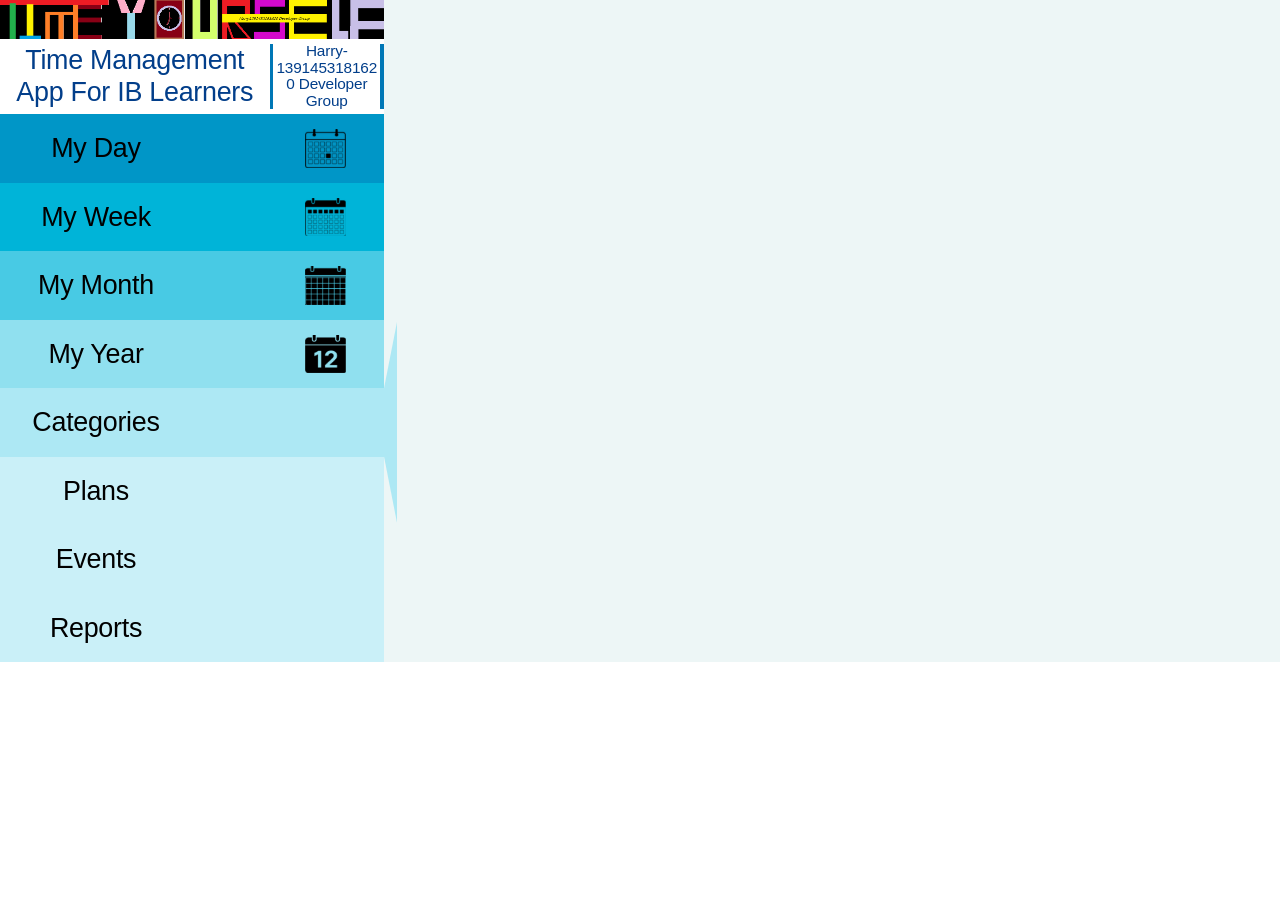
==== src/main/resources/static/index.html @ e0b437d9 "Finish building the sidebar and start build the functions. The JS is still testing in this version. " ====
<!DOCTYPE html>
<html lang="en">
<head>
    <meta charset="UTF-8">
    <title>TimeYourself</title>
    <link rel="stylesheet" href="css/indexStyle.css">
</head>
<body>
    <div id="logo">
        <img src="images/Timeyourselflogo.png">
    </div>
    <div id="intro">
        <p id="name">Time Management App For IB Learners</p>
        <div class="blue-strip">
        </div>
        <p id="developer">Harry-1391453181620 Developer Group</p>
        <div class="blue-strip"></div>
    </div>
    <div class="section" id="day" style="background-color: #0096c7">
        <p class="title">My Day</p>
        <img src="images/day.png">
    </div>
    <div class="section" id="week" style="background-color: #00b4d8">
        <p class="title">My Week</p>
        <img src="images/week.png">
    </div>
    <div class="section" id="month" style="background-color: #48cae4">
        <p class="title">My Month</p>
        <img src="images/month.png">
    </div>
    <div class="section" id="year" style="background-color: #90e0ef">
        <p class="title">My Year</p>
        <img src="images/year.png">
    </div>
    <div class="section" id="categories" style="background-color: #ade8f4">
        <p class="title">Categories</p>
    </div>
    <div class="section" id="plans" style="background-color: #caf0f8">
        <p class="title">Plans</p>
    </div>
    <div class="section" id="events" style="background-color: #caf0f8">
        <p class="title">Events</p>
    </div>
    <div class="section" id="reports" style="background-color: #caf0f8">
        <p class="title">Reports</p>
    </div>
    <div id="main-display-area"></div>
    <div class="trapezoid" id="of-categories"></div>
    <script src="js/indexJS.js"></script>
</body>
</html>
---- src/main/resources/static/css/indexStyle.css ----
body {
    margin: 0;
    padding: 0;
    width: 100vw;
    height: 75vh;
    background-color: #FFFFFF;
    display: grid;
    grid-template-columns: 30% 70%;
    grid-template-rows: 5.72% 11.198% 10.15% 10.15% 10.15% 10.15% 10.15% 10.15% 10.15% 10.15%;
    grid-auto-flow: column;
}

#logo img{
    grid-row: 1;
    grid-column: 1;
    width: 100%;
    height: 100%;
}

#intro {
    grid-row: 2;
    grid-column: 1;
    display: flex;
    flex-direction: row;
    align-items: center;
    overflow: hidden;
    width: 100%;
    height: 100%;
}

#intro #name {
    color: #023e8a;
    width: 70.5289673%;
    height: 86.046511627%;
    margin: 0 0 0 0;
    font-size: 2.1vw;
    font-family: "Canva Sans SC", "PingFang SC", -apple-system, "Noto Sans CJK SC", "Microsoft YaHei", sans-serif;
    font-weight: 400;
    line-height: 1.2;
    letter-spacing: -0.01em;
    -webkit-font-smoothing: antialiased;
    display: flex;
    justify-content: center;
    align-items: center;
    text-align: center;
    word-break: break-word;
}

#intro .blue-strip {
    background-color: #0077b6;
    width: 1.007556675%;
    height: 86.046511627%;
    padding: 0 0 0 0;
}

#intro #developer {
    color: #023e8a;
    width: 27.937027707%;
    height: 86.046511627%;
    margin: 0 0 0 0;
    font-size: 1.2vw;
    font-family: "Canva Sans SC", "PingFang SC", -apple-system, "Noto Sans CJK SC", "Microsoft YaHei", sans-serif;
    font-weight: 300;
    line-height: 1.1;
    letter-spacing: -0.01em;
    -webkit-font-smoothing: antialiased;
    display: flex;
    justify-content: center;
    align-items: center;
    text-align: center;
    word-break: break-word;
}

.section {
    width: 100%;
    height: 100%;
    display: flex;
    flex-direction: row;
    justify-content: space-between;
    align-items: center;
    color: black;
    font-size: 2.1vw;
    font-family: "Canva Sans SC", "PingFang SC", -apple-system, "Noto Sans CJK SC", "Microsoft YaHei", sans-serif;
    font-weight: 400;
    line-height: 1.2;
    letter-spacing: -0.01em;
    -webkit-font-smoothing: antialiased;
    cursor: pointer;
    user-select: none;
}

.section:hover {
    opacity: 0.8;
}

.section .title {
    height: 57.333333%;
    width: 50%;
    padding: 0 0 0 0;
    margin: 0;
    display: flex;
    justify-content: center;
    align-items: center;
    text-align: center;
    word-break: break-word;
}

.section img {
    width: 10.552763819%;
    height: 56%;
    margin-right: 10%
}

#main-display-area {
    grid-column: 2;
    grid-row: 1 / span 10;
    background-color: #edf6f6;
    margin: 0;
    position: relative;
}

.trapezoid#of-categories{
    position: absolute;
    z-index: 999;
    grid-column: 2;
    left: 30%;
    top: 39.3%;
    width: 1.05vw;
    height: 15.19%;
    background-color: transparent;
    transform: translateZ(0);
    will-change: transform;
    &::after {
        content: '';
        position: absolute;
        left: 0;
        width: 100%;
        background-color: #ade8f4;
        top: -25%;
        bottom: -25%;
        clip-path: polygon(
                0%   33.33333%,
                100% 0%,
                100% 100%,
                0%   66.66667%
        );
    }
}
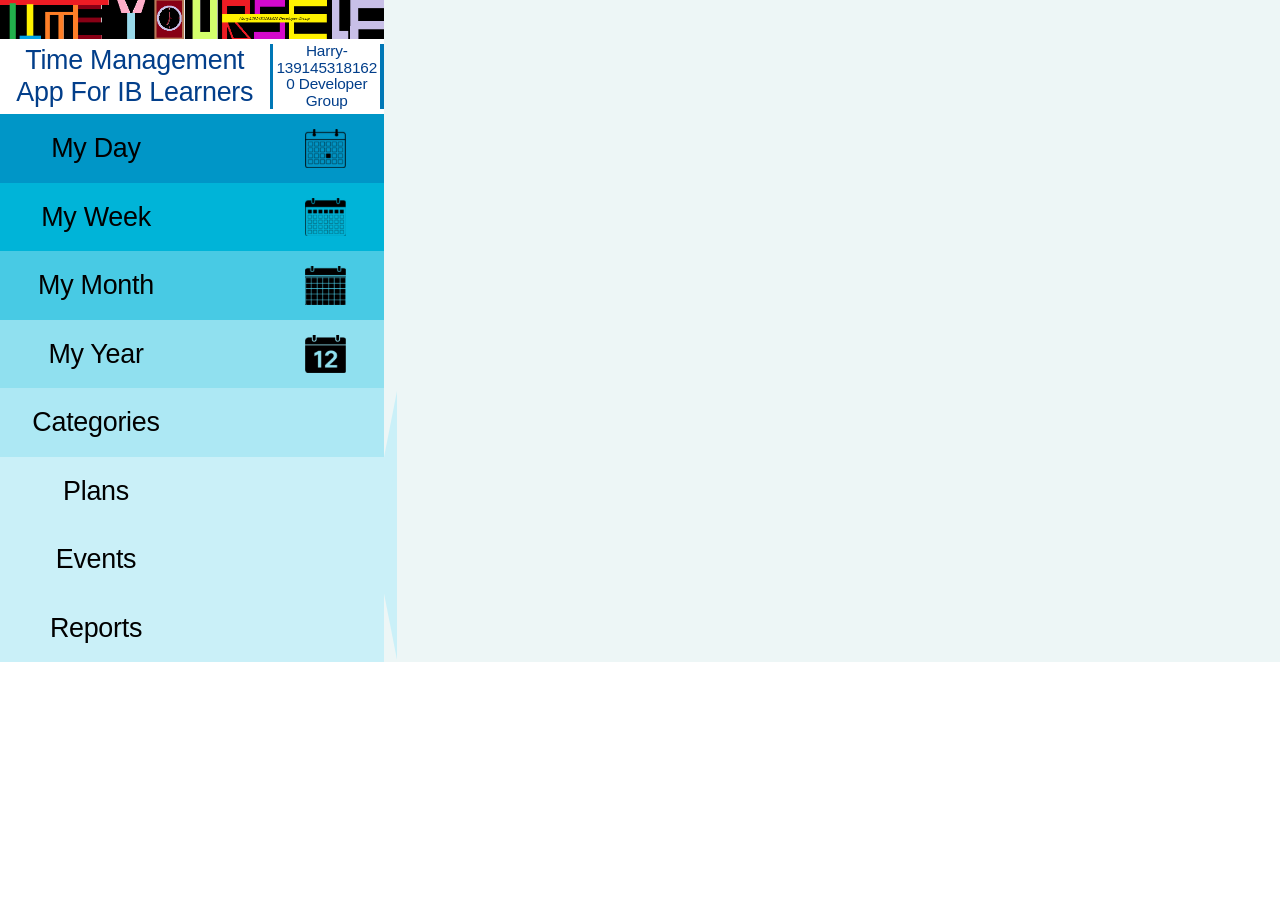
==== commit 047dbf28: "Finish adding the responsive trapezoid for the three customizable sections." ====
--- a/src/main/resources/static/index.html
+++ b/src/main/resources/static/index.html
@@ -46,6 +46,8 @@
     </div>
     <div id="main-display-area"></div>
     <div class="trapezoid" id="of-categories"></div>
+    <div class="trapezoid" id="of-plans"></div>
+    <div class="trapezoid" id="of-events"></div>
     <script src="js/indexJS.js"></script>
 </body>
 </html>
--- a/src/main/resources/static/css/indexStyle.css
+++ b/src/main/resources/static/css/indexStyle.css
@@ -120,6 +120,7 @@
 }
 
 .trapezoid#of-categories{
+    display: none;
     position: absolute;
     z-index: 999;
     grid-column: 2;
@@ -145,4 +146,62 @@
                 0%   66.66667%
         );
     }
+}
+
+.trapezoid#of-plans{
+    display: block;
+    position: absolute;
+    z-index: 999;
+    grid-column: 2;
+    left: 30%;
+    top: 46.95%;
+    width: 1.05vw;
+    height: 15.19%;
+    background-color: transparent;
+    transform: translateZ(0);
+    will-change: transform;
+    &::after {
+        content: '';
+        position: absolute;
+        left: 0;
+        width: 100%;
+        background-color: #caf0f8;
+        top: -25%;
+        bottom: -25%;
+        clip-path: polygon(
+                0%   33.33333%,
+                100% 0%,
+                100% 100%,
+                0%   66.66667%
+        );
+    }
+}
+
+.trapezoid#of-events{
+    display: block;
+    position: absolute;
+    z-index: 999;
+    grid-column: 2;
+    left: 30%;
+    top: 54.6%;
+    width: 1.05vw;
+    height: 15.19%;
+    background-color: transparent;
+    transform: translateZ(0);
+    will-change: transform;
+    &::after {
+        content: '';
+        position: absolute;
+        left: 0;
+        width: 100%;
+        background-color: #caf0f8;
+        top: -25%;
+        bottom: -25%;
+        clip-path: polygon(
+                0%   33.33333%,
+                100% 0%,
+                100% 100%,
+                0%   66.66667%
+        );
+    }
 }
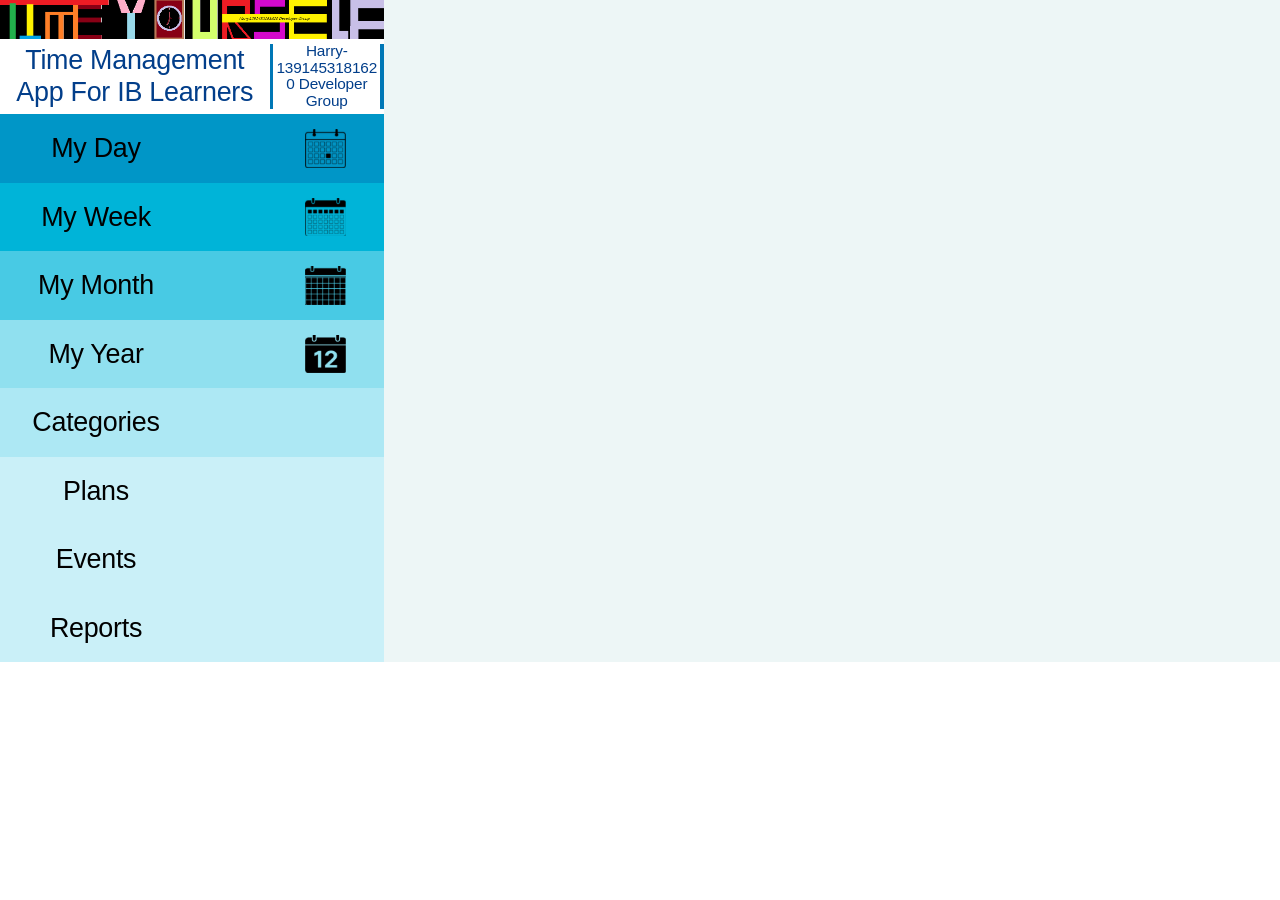
==== commit f482a99b: "Finish building the choose bar, except for the open and close of the choose bar." ====
--- a/src/main/resources/static/index.html
+++ b/src/main/resources/static/index.html
@@ -48,6 +48,160 @@
     <div class="trapezoid" id="of-categories"></div>
     <div class="trapezoid" id="of-plans"></div>
     <div class="trapezoid" id="of-events"></div>
+    <div class="choose-bar" id="for-categories">
+        <div class="blue-strip-for-choose-bars"></div>
+        <div class="entry-column">
+            <div class="entry">
+                <div class="name">
+                    <p>Test</p>
+                </div>
+                <div class="buttons">
+                    <div class="rename-button-for-choose-bars">R</div>
+                    <div class="delete-button-for-choose-bars">D</div>
+                </div>
+            </div>
+            <div class="entry">
+                <div class="name">
+                    <p>Test</p>
+                </div>
+                <div class="buttons">
+                    <div class="rename-button-for-choose-bars">R</div>
+                    <div class="delete-button-for-choose-bars">D</div>
+                </div>
+            </div>
+            <div class="entry">
+                <div class="name">
+                    <p>Test</p>
+                </div>
+                <div class="buttons">
+                    <div class="rename-button-for-choose-bars">R</div>
+                    <div class="delete-button-for-choose-bars">D</div>
+                </div>
+            </div>
+            <div class="entry">
+                <div class="name">
+                    <p>Test</p>
+                </div>
+                <div class="buttons">
+                    <div class="rename-button-for-choose-bars">R</div>
+                    <div class="delete-button-for-choose-bars">D</div>
+                </div>
+            </div>
+            <div class="entry">
+                <div class="name">
+                    <p>Test</p>
+                </div>
+                <div class="buttons">
+                    <div class="rename-button-for-choose-bars">R</div>
+                    <div class="delete-button-for-choose-bars">D</div>
+                </div>
+            </div>
+            <div class="entry">
+                <div class="name">
+                    <p>Test</p>
+                </div>
+                <div class="buttons">
+                    <div class="rename-button-for-choose-bars">R</div>
+                    <div class="delete-button-for-choose-bars">D</div>
+                </div>
+            </div>
+            <div class="entry">
+                <div class="name">
+                    <p>Test</p>
+                </div>
+                <div class="buttons">
+                    <div class="rename-button-for-choose-bars">R</div>
+                    <div class="delete-button-for-choose-bars">D</div>
+                </div>
+            </div>
+            <div class="entry">
+                <div class="name">
+                    <p>Test</p>
+                </div>
+                <div class="buttons">
+                    <div class="rename-button-for-choose-bars">R</div>
+                    <div class="delete-button-for-choose-bars">D</div>
+                </div>
+            </div>
+        </div>
+        <div class="blue-strip-for-choose-bars"></div>
+        <div class="entry-column">
+            <div class="entry">
+                <div class="name">
+                    <p>Test</p>
+                </div>
+                <div class="buttons">
+                    <div class="rename-button-for-choose-bars">R</div>
+                    <div class="delete-button-for-choose-bars">D</div>
+                </div>
+            </div>
+            <div class="entry">
+                <div class="name">
+                    <p>Test</p>
+                </div>
+                <div class="buttons">
+                    <div class="rename-button-for-choose-bars">R</div>
+                    <div class="delete-button-for-choose-bars">D</div>
+                </div>
+            </div>
+            <div class="entry">
+                <div class="name">
+                    <p>Test</p>
+                </div>
+                <div class="buttons">
+                    <div class="rename-button-for-choose-bars">R</div>
+                    <div class="delete-button-for-choose-bars">D</div>
+                </div>
+            </div>
+            <div class="entry">
+                <div class="name">
+                    <p>Test</p>
+                </div>
+                <div class="buttons">
+                    <div class="rename-button-for-choose-bars">R</div>
+                    <div class="delete-button-for-choose-bars">D</div>
+                </div>
+            </div>
+            <div class="entry">
+                <div class="name">
+                    <p>Test</p>
+                </div>
+                <div class="buttons">
+                    <div class="rename-button-for-choose-bars">R</div>
+                    <div class="delete-button-for-choose-bars">D</div>
+                </div>
+            </div>
+            <div class="entry">
+                <div class="name">
+                    <p>Test</p>
+                </div>
+                <div class="buttons">
+                    <div class="rename-button-for-choose-bars">R</div>
+                    <div class="delete-button-for-choose-bars">D</div>
+                </div>
+            </div>
+            <div class="entry">
+                <div class="name">
+                    <p>Test</p>
+                </div>
+                <div class="buttons">
+                    <div class="rename-button-for-choose-bars">R</div>
+                    <div class="delete-button-for-choose-bars">D</div>
+                </div>
+            </div>
+            <div class="entry">
+                <div class="name">
+                    <p>Test</p>
+                </div>
+                <div class="buttons">
+                    <div class="rename-button-for-choose-bars">R</div>
+                    <div class="delete-button-for-choose-bars">D</div>
+                </div>
+            </div>
+        </div>
+    </div>
+    <div class="choose-bar" id="for-plans"></div>
+    <div class="choose-bar" id="for-events"></div>
     <script src="js/indexJS.js"></script>
 </body>
 </html>
--- a/src/main/resources/static/css/indexStyle.css
+++ b/src/main/resources/static/css/indexStyle.css
@@ -149,7 +149,7 @@
 }
 
 .trapezoid#of-plans{
-    display: block;
+    display: none;
     position: absolute;
     z-index: 999;
     grid-column: 2;
@@ -178,7 +178,7 @@
 }
 
 .trapezoid#of-events{
-    display: block;
+    display: none;
     position: absolute;
     z-index: 999;
     grid-column: 2;
@@ -204,4 +204,168 @@
                 0%   66.66667%
         );
     }
+}
+
+.choose-bar#for-categories{
+    display: none;
+    flex-direction: row;
+    justify-content: start;
+    overflow: scroll;
+    grid-column: 2;
+    position: absolute;
+    background-color: #ade8f4;
+    z-index: 999;
+    width: 30%;
+    height: 22.8%;
+    left: calc(30% + 1.06vw);
+    top: 35.5%;
+    scrollbar-width: thin;
+    scrollbar-color: #0077b6 #00b4d8;
+}
+.choose-bar#for-categories::-webkit-scrollbar {
+    width: 8px;
+    height: 8px;
+}
+
+.choose-bar#for-categories::-webkit-scrollbar-track {
+    background: #ade8f4;
+    border-radius: 4px;
+}
+
+.choose-bar#for-categories::-webkit-scrollbar-thumb {
+    background: #0077b6;
+    border-radius: 4px;
+    border: 2px solid transparent;
+    background-clip: padding-box;
+}
+
+.choose-bar#for-plans{
+    display: none;
+    grid-column: 2;
+    position: absolute;
+    background-color: #caf0f8;
+    z-index: 999;
+    width: 30%;
+    height: 22.8%;
+    left: calc(30% + 1.06vw);
+    top: 43.15%;
+}
+
+.choose-bar#for-events{
+    display: none;
+    grid-column: 2;
+    position: absolute;
+    background-color: #caf0f8;
+    z-index: 999;
+    width: 30%;
+    height: 22.8%;
+    left: calc(30% + 1.06vw);
+    top: 50.7%;
+}
+
+.entry-column {
+    display: flex;
+    flex-direction: column;
+    margin-right: 0.8333333333%;!important;
+    margin-left: 0.8333333333%;!important;
+    padding: 0;
+    align-items: start;
+    height: 100%;
+    width: 45%;
+    justify-content: space-between;
+    box-sizing: border-box;
+}
+
+.entry {
+    flex-shrink: 0;
+    box-sizing: border-box;
+    margin-top: 5%;
+    margin-bottom: 5%;
+    margin-right: 0;
+    margin-left: 0;
+    height: 15%;
+    width: 100%;
+    color: black;
+    display: flex;
+    flex-direction: row;
+    justify-content: start;
+    align-items: center;
+}
+
+.entry .name {
+    box-sizing: border-box;
+    display: flex;
+    flex-direction: row;
+    justify-content: center;
+    align-items: center;
+    border: 1px solid #0077b6;
+    width: 85.5%;
+    height: 100%;
+    font-size: 1.3vw;
+    font-family: "Canva Sans SC", "PingFang SC", -apple-system, "Noto Sans CJK SC", "Microsoft YaHei", sans-serif;
+    font-weight: 400;
+    line-height: 1.2;
+    letter-spacing: -0.01em;
+    -webkit-font-smoothing: antialiased;
+}
+
+.entry .buttons {
+    display: flex;
+    flex-direction: column;
+    justify-content: space-between;
+    align-items: center;
+    width: 11.3636364%;
+    height: 100%;
+    margin-left: 2.8409091%;
+    margin-right: 0;
+    margin-top: 0;
+    margin-bottom: 0;
+    font-size: 0.5vw;
+    font-family: "Canva Sans SC", "PingFang SC", -apple-system, "Noto Sans CJK SC", "Microsoft YaHei", sans-serif;
+    font-weight: 200;
+    line-height: 0.5;
+    letter-spacing: -0.01em;
+    -webkit-font-smoothing: antialiased;
+}
+
+.rename-button-for-choose-bars {
+    display: flex;
+    flex-direction: row;
+    justify-content: center;
+    border: 1px solid #0077b6;
+    align-items: center;
+    width: 100%;
+    height: 40%;
+}
+
+
+.delete-button-for-choose-bars {
+    display: flex;
+    flex-direction: row;
+    justify-content: center;
+    align-items: center;
+    border: 1px solid #0077b6;
+    width: 100%;
+    height: 40%;
+    margin: 0;
+}
+
+.entry p{
+    margin: 0;
+    padding: 0;
+}
+
+.blue-strip-for-choose-bars {
+    position: sticky;
+    flex-shrink: 0;
+    left: 0;
+    top: 0;
+    width: 0.5%;
+    height: 100%;
+    background-color: #0077b6;
+    margin-left: 0.833333333%;
+    padding: 0;
+    margin-right: 0;
+    margin-top: 0;
+    margin-bottom: 0;
 }
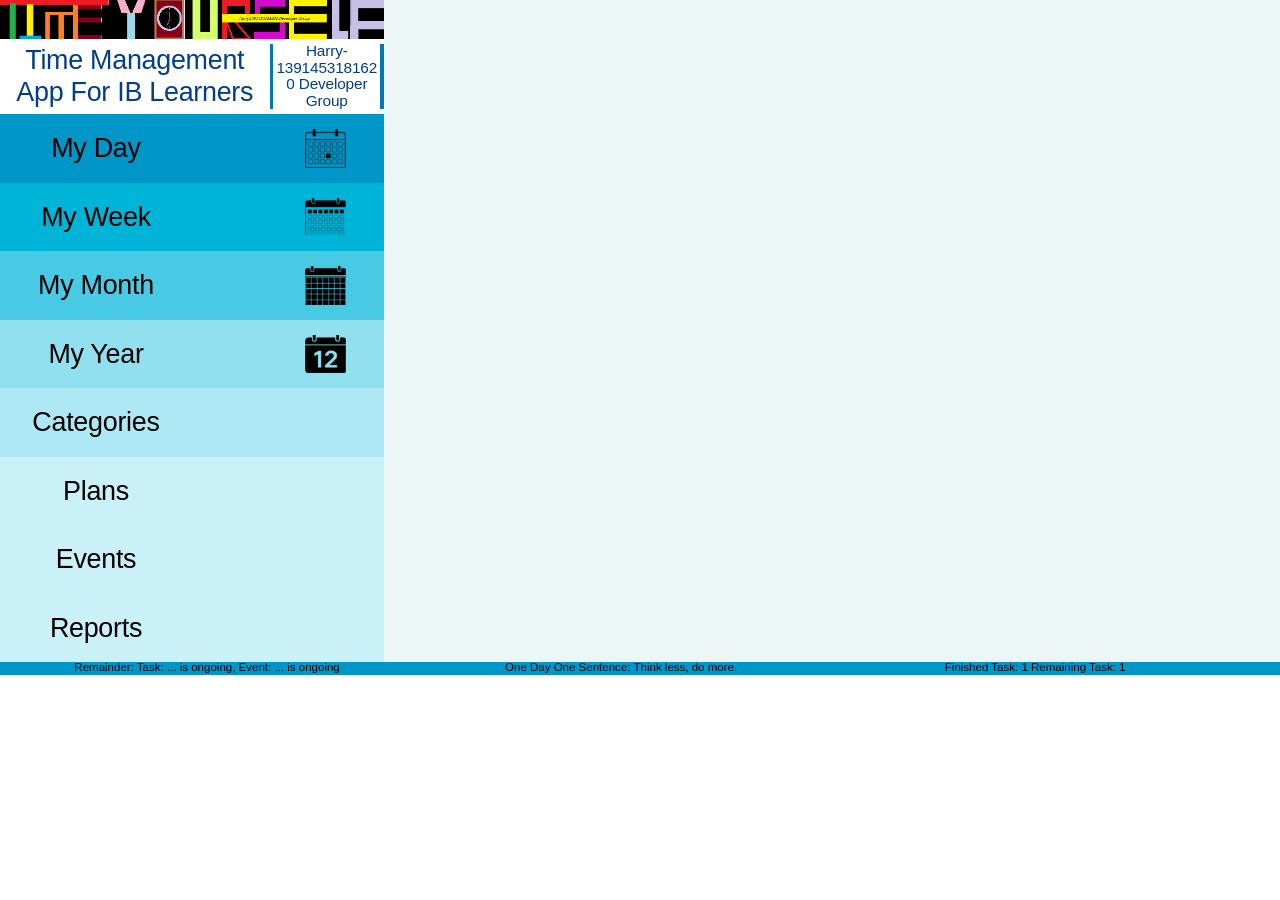
==== commit 99a418fd: "Finish building the footer information bar with no JS, appearance only." ====
--- a/src/main/resources/static/index.html
+++ b/src/main/resources/static/index.html
@@ -47,7 +47,6 @@
     <div id="main-display-area"></div>
     <div class="trapezoid" id="of-categories"></div>
     <div class="trapezoid" id="of-plans"></div>
-    <div class="trapezoid" id="of-events"></div>
     <div class="choose-bar" id="for-categories">
         <div class="blue-strip-for-choose-bars"></div>
         <div class="entry-column">
@@ -105,15 +104,28 @@
                     <div class="delete-button-for-choose-bars">D</div>
                 </div>
             </div>
-            <div class="entry">
-                <div class="name">
-                    <p>Test</p>
-                </div>
-                <div class="buttons">
-                    <div class="rename-button-for-choose-bars">R</div>
-                    <div class="delete-button-for-choose-bars">D</div>
-                </div>
-            </div>
+        </div>
+        <div class="blue-strip-for-choose-bars"></div>
+        <div class="entry-column">
+
+        </div>
+        <div class="blue-strip-for-choose-bars"></div>
+        <div class="main-buttons-column">
+        <div class="add-button-on-choose-bars">
+            <p>
+                Add
+            </p>
+        </div>
+        <div class="delete-all-button-on-choose-bars">
+            <p>
+                Del A
+            </p>
+        </div>
+        </div>
+    </div>
+    <div class="choose-bar" id="for-plans">
+        <div class="blue-strip-for-choose-bars"></div>
+        <div class="entry-column">
             <div class="entry">
                 <div class="name">
                     <p>Test</p>
@@ -126,82 +138,33 @@
         </div>
         <div class="blue-strip-for-choose-bars"></div>
         <div class="entry-column">
-            <div class="entry">
-                <div class="name">
-                    <p>Test</p>
-                </div>
-                <div class="buttons">
-                    <div class="rename-button-for-choose-bars">R</div>
-                    <div class="delete-button-for-choose-bars">D</div>
-                </div>
+
+        </div>
+        <div class="blue-strip-for-choose-bars"></div>
+        <div class="main-buttons-column">
+            <div class="add-button-on-choose-bars">
+                <p>
+                    Add
+                </p>
             </div>
-            <div class="entry">
-                <div class="name">
-                    <p>Test</p>
-                </div>
-                <div class="buttons">
-                    <div class="rename-button-for-choose-bars">R</div>
-                    <div class="delete-button-for-choose-bars">D</div>
-                </div>
-            </div>
-            <div class="entry">
-                <div class="name">
-                    <p>Test</p>
-                </div>
-                <div class="buttons">
-                    <div class="rename-button-for-choose-bars">R</div>
-                    <div class="delete-button-for-choose-bars">D</div>
-                </div>
-            </div>
-            <div class="entry">
-                <div class="name">
-                    <p>Test</p>
-                </div>
-                <div class="buttons">
-                    <div class="rename-button-for-choose-bars">R</div>
-                    <div class="delete-button-for-choose-bars">D</div>
-                </div>
-            </div>
-            <div class="entry">
-                <div class="name">
-                    <p>Test</p>
-                </div>
-                <div class="buttons">
-                    <div class="rename-button-for-choose-bars">R</div>
-                    <div class="delete-button-for-choose-bars">D</div>
-                </div>
-            </div>
-            <div class="entry">
-                <div class="name">
-                    <p>Test</p>
-                </div>
-                <div class="buttons">
-                    <div class="rename-button-for-choose-bars">R</div>
-                    <div class="delete-button-for-choose-bars">D</div>
-                </div>
-            </div>
-            <div class="entry">
-                <div class="name">
-                    <p>Test</p>
-                </div>
-                <div class="buttons">
-                    <div class="rename-button-for-choose-bars">R</div>
-                    <div class="delete-button-for-choose-bars">D</div>
-                </div>
-            </div>
-            <div class="entry">
-                <div class="name">
-                    <p>Test</p>
-                </div>
-                <div class="buttons">
-                    <div class="rename-button-for-choose-bars">R</div>
-                    <div class="delete-button-for-choose-bars">D</div>
-                </div>
+            <div class="delete-all-button-on-choose-bars">
+                <p>
+                    Del A
+                </p>
             </div>
         </div>
     </div>
-    <div class="choose-bar" id="for-plans"></div>
-    <div class="choose-bar" id="for-events"></div>
+    <footer class="foot-info-bar">
+        <div class="foot-status-bar">
+            <p>Remainder: Task: ... is ongoing, Event: ... is ongoing</p>
+        </div>
+        <div class="foot-sentence-bar">
+            <p>One Day One Sentence: Think less, do more.</p>
+        </div>
+        <div class="foot-progress-bar">
+            <p>Finished Task: 1 Remaining Task: 1</p>
+        </div>
+    </footer>
     <script src="js/indexJS.js"></script>
 </body>
 </html>
--- a/src/main/resources/static/css/indexStyle.css
+++ b/src/main/resources/static/css/indexStyle.css
@@ -6,7 +6,7 @@
     background-color: #FFFFFF;
     display: grid;
     grid-template-columns: 30% 70%;
-    grid-template-rows: 5.72% 11.198% 10.15% 10.15% 10.15% 10.15% 10.15% 10.15% 10.15% 10.15%;
+    grid-template-rows: 5.72% 11.198% 10.15% 10.15% 10.15% 10.15% 10.15% 10.15% 10.15% 10.15% 1.882%;
     grid-auto-flow: column;
 }
 
@@ -177,35 +177,6 @@
     }
 }
 
-.trapezoid#of-events{
-    display: none;
-    position: absolute;
-    z-index: 999;
-    grid-column: 2;
-    left: 30%;
-    top: 54.6%;
-    width: 1.05vw;
-    height: 15.19%;
-    background-color: transparent;
-    transform: translateZ(0);
-    will-change: transform;
-    &::after {
-        content: '';
-        position: absolute;
-        left: 0;
-        width: 100%;
-        background-color: #caf0f8;
-        top: -25%;
-        bottom: -25%;
-        clip-path: polygon(
-                0%   33.33333%,
-                100% 0%,
-                100% 100%,
-                0%   66.66667%
-        );
-    }
-}
-
 .choose-bar#for-categories{
     display: none;
     flex-direction: row;
@@ -241,6 +212,9 @@
 
 .choose-bar#for-plans{
     display: none;
+    flex-direction: row;
+    justify-content: start;
+    overflow: scroll;
     grid-column: 2;
     position: absolute;
     background-color: #caf0f8;
@@ -249,18 +223,24 @@
     height: 22.8%;
     left: calc(30% + 1.06vw);
     top: 43.15%;
-}
-
-.choose-bar#for-events{
-    display: none;
-    grid-column: 2;
-    position: absolute;
-    background-color: #caf0f8;
-    z-index: 999;
-    width: 30%;
-    height: 22.8%;
-    left: calc(30% + 1.06vw);
-    top: 50.7%;
+    scrollbar-width: thin;
+    scrollbar-color: #0077b6 #00b4d8;
+}
+.choose-bar#for-plans::-webkit-scrollbar {
+    width: 8px;
+    height: 8px;
+}
+
+.choose-bar#for-plans::-webkit-scrollbar-track {
+    background: #ade8f4;
+    border-radius: 4px;
+}
+
+.choose-bar#for-plans::-webkit-scrollbar-thumb {
+    background: #0077b6;
+    border-radius: 4px;
+    border: 2px solid transparent;
+    background-clip: padding-box;
 }
 
 .entry-column {
@@ -320,9 +300,9 @@
     margin-right: 0;
     margin-top: 0;
     margin-bottom: 0;
-    font-size: 0.5vw;
-    font-family: "Canva Sans SC", "PingFang SC", -apple-system, "Noto Sans CJK SC", "Microsoft YaHei", sans-serif;
-    font-weight: 200;
+    font-size: 0.7vw;
+    font-family: "Canva Sans SC", "PingFang SC", -apple-system, "Noto Sans CJK SC", "Microsoft YaHei", sans-serif;
+    font-weight: 800;
     line-height: 0.5;
     letter-spacing: -0.01em;
     -webkit-font-smoothing: antialiased;
@@ -368,4 +348,174 @@
     margin-right: 0;
     margin-top: 0;
     margin-bottom: 0;
+}
+
+.main-buttons-column {
+    display: flex;
+    flex-direction: column;
+    justify-content: center;
+    align-items: center;
+    gap: 6px;
+    position: sticky;
+    left: 0;
+    top: 0;
+    height: 100%;
+    width: 8%;
+    min-width: 28px;
+    flex-shrink: 0;
+    background-color: inherit;
+    padding: 0 4px;
+    box-sizing: border-box;
+    z-index: 10;
+}
+
+.add-button-on-choose-bars,
+.delete-all-button-on-choose-bars {
+    display: flex;
+    justify-content: center;
+    align-items: center;
+    width: 100%;
+    height: 20%;
+    max-height: 50px;
+    cursor: pointer;
+    user-select: none;
+    box-sizing: border-box;
+}
+
+
+.add-button-on-choose-bars {
+    background-color: #0077b6;
+}
+.add-button-on-choose-bars:hover {
+    background-color: #0077b6;
+}
+.add-button-on-choose-bars:active {
+    background-color: #0096c7;
+}
+
+
+.delete-all-button-on-choose-bars {
+    background-color: #d00000;
+}
+.delete-all-button-on-choose-bars:hover {
+    background-color: #dc2f02;
+}
+.delete-all-button-on-choose-bars:active {
+    background-color: #e63946;
+}
+
+
+.main-buttons-column p {
+    margin: 0;
+    padding: 0;
+    color: #000000;
+    font-size: 0.7vw;
+    font-family: "Canva Sans SC", "PingFang SC", -apple-system, "Noto Sans CJK SC", "Microsoft YaHei", sans-serif;
+    font-weight: 800;
+    line-height: 1;
+    text-align: center;
+    white-space: nowrap;
+    pointer-events: none;
+}
+
+.foot-info-bar {
+    display: flex;
+    justify-content: start;
+    align-items: center;
+    grid-row: 11;
+    grid-column: 1 / span 2;
+    width: 100%;
+    background-color: #0096c7;
+    height: 100%;
+    color: #000000;
+}
+
+.foot-status-bar {
+    display: flex;
+    justify-content: center;
+    align-items: center;
+    margin-right: 1.175%;
+    margin-left: 1.175%;
+    margin-top: 0;
+    margin-bottom: 0;
+    height: 100%;
+    width: 30%;
+}
+
+.foot-status-bar:hover {
+    background-color: #48cae4;
+}
+
+.foot-status-bar p {
+    margin: 0;
+    padding: 0;
+    width: 100%;
+    height: 100%;
+    font-size: 0.9vw;
+    font-family: "Canva Sans SC", "PingFang SC", -apple-system, "Noto Sans CJK SC", "Microsoft YaHei", sans-serif;
+    font-weight: 400;
+    line-height: 1;
+    text-align: center;
+    white-space: nowrap;
+    pointer-events: none;
+}
+
+.foot-sentence-bar {
+    display: flex;
+    justify-content: center;
+    align-items: center;
+    margin-right: 1.175%;
+    margin-left: 1.175%;
+    margin-top: 0;
+    margin-bottom: 0;
+    height: 100%;
+    width: 30%;
+}
+
+.foot-sentence-bar:hover {
+    background-color: #48cae4;
+}
+
+.foot-sentence-bar p {
+    margin: 0;
+    padding: 0;
+    width: 100%;
+    height: 100%;
+    font-size: 0.9vw;
+    font-family: "Canva Sans SC", "PingFang SC", -apple-system, "Noto Sans CJK SC", "Microsoft YaHei", sans-serif;
+    font-weight: 400;
+    line-height: 1;
+    text-align: center;
+    white-space: nowrap;
+    pointer-events: none;
+}
+
+.foot-progress-bar {
+    display: flex;
+    justify-content: center;
+    align-items: center;
+    margin-right: 1.175%;
+    margin-left: 1.175%;
+    margin-top: 0;
+    margin-bottom: 0;
+    height: 100%;
+    width: 30%;
+}
+
+.foot-progress-bar:hover {
+    background-color: #48cae4;
+}
+
+.foot-progress-bar p {
+    margin: 0;
+    padding: 0;
+    width: 100%;
+    height: 100%;
+    font-size: 0.9vw;
+    font-family: "Canva Sans SC", "PingFang SC", -apple-system, "Noto Sans CJK SC", "Microsoft YaHei", sans-serif;
+    font-weight: 400;
+    line-height: 1;
+    text-align: center;
+    white-space: nowrap;
+    pointer-events: none;
 }
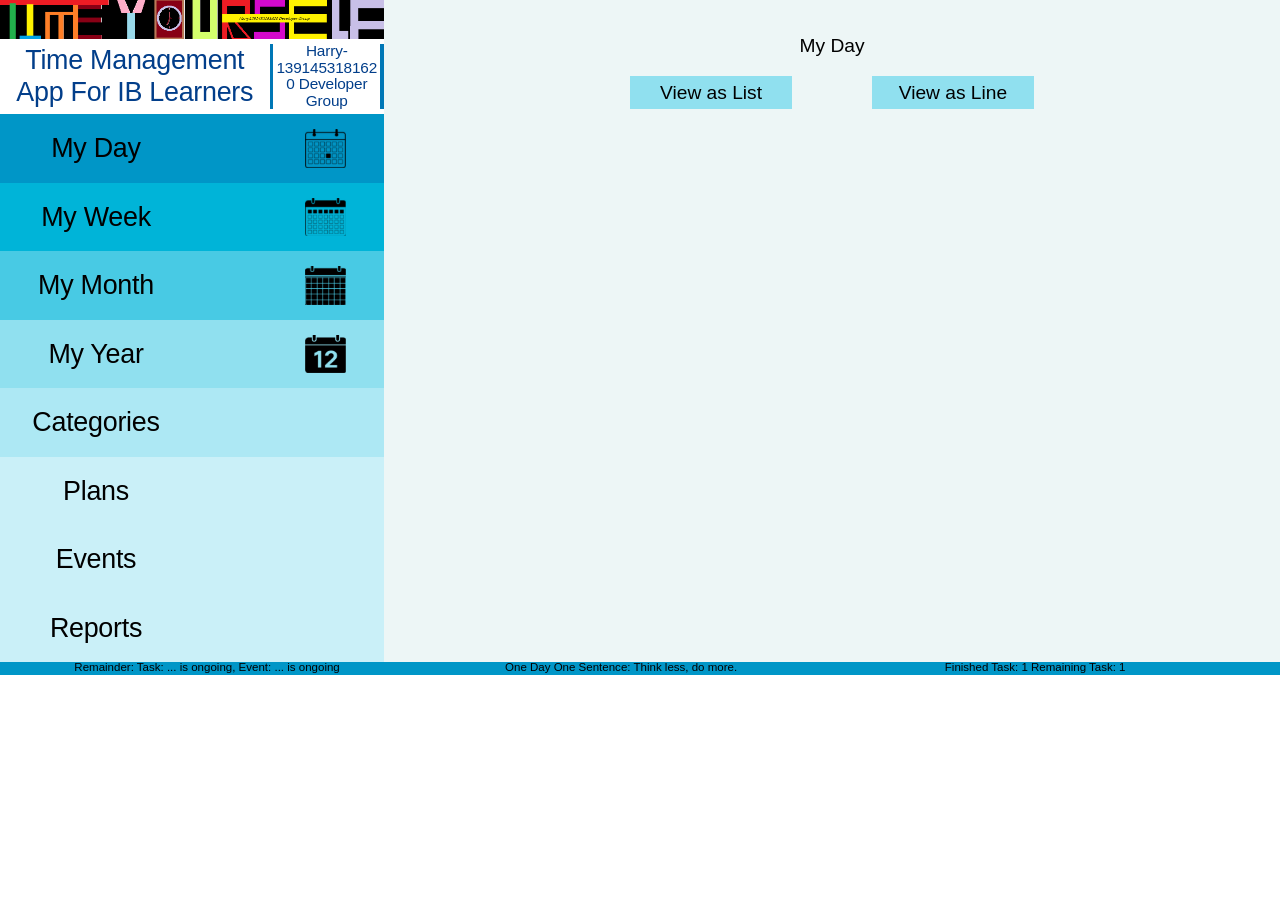
==== commit a44c9f33: "Finish the construction of the scroll bar for the mainframe as well as the different view mode butto" ====
--- a/src/main/resources/static/index.html
+++ b/src/main/resources/static/index.html
@@ -44,7 +44,216 @@
     <div class="section" id="reports" style="background-color: #caf0f8">
         <p class="title">Reports</p>
     </div>
-    <div id="main-display-area"></div>
+    <div id="main-display-area">
+        <div class="main-display-bar-title">
+            <p>My Day</p>
+        </div>
+        <div class="main-display-bar-display-mode-button-area">
+            <div class="view-as-list-button">
+                <p>View as List</p>
+            </div>
+            <div class="view-as-line-button">
+                <p>View as Line</p>
+            </div>
+        </div>
+        <!--
+        <div class="main-display-bar-task-entry">
+            <div class="checkbox"></div>
+            <div class="name-area">
+                <p>
+                    Not Done Task
+                </p>
+            </div>
+            <div class="date-area">
+                <div class="start-date">
+                    <p>
+                        St: YYYY/MM/DD HH:MM
+                    </p>
+                </div>
+                <div class="end-date">
+                    <p>
+                        Ed: YYYY/MM/DD HH:MM
+                    </p>
+                </div>
+            </div>
+            <div class="sort-area">
+                <div class="category-part">
+                    <p>
+                        Category: c-name
+                    </p>
+                </div>
+                <div class="plan-part">
+                    <p>
+                        Plan: p-name
+                    </p>
+                </div>
+            </div>
+            <div class="description-area">
+                <p>
+                    Description: Hello, this is a test description.
+                </p>
+            </div>
+            <div class="button-area">
+                <div class="rename-button">
+                    <p>Rename</p>
+                </div>
+                <div class="reclarify-button">
+                    <p>Reclarify</p>
+                </div>
+                <div class="redate-button">
+                    <p>Redate</p>
+                </div>
+                <div class="delete-button">
+                    <p>Delete</p>
+                </div>
+            </div>
+        </div>
+        <div class="main-display-bar-task-entry">
+            <div class="checkbox"></div>
+            <div class="name-area">
+                <p>
+                    Done Task
+                </p>
+            </div>
+            <div class="date-area">
+                <div class="start-date">
+                    <p>
+                        St: YYYY/MM/DD HH:MM
+                    </p>
+                </div>
+                <div class="end-date">
+                    <p>
+                        Ed: YYYY/MM/DD HH:MM
+                    </p>
+                </div>
+            </div>
+            <div class="sort-area">
+                <div class="category-part">
+                    <p>
+                        Category: c-name
+                    </p>
+                </div>
+                <div class="plan-part">
+                    <p>
+                        Plan: p-name
+                    </p>
+                </div>
+            </div>
+            <div class="description-area">
+                <p>
+                    Description: Hello, this is a test description.
+                </p>
+            </div>
+            <div class="button-area">
+                <div class="rename-button">
+                    <p>Rename</p>
+                </div>
+                <div class="reclarify-button">
+                    <p>Reclarify</p>
+                </div>
+                <div class="redate-button">
+                    <p>Redate</p>
+                </div>
+                <div class="delete-button">
+                    <p>Delete</p>
+                </div>
+            </div>
+        </div>
+        <div class="main-display-bar-event-entry">
+            <div class="checkbox"></div>
+            <div class="name-area">
+                <p>
+                    Future Event
+                </p>
+            </div>
+            <div class="date-area">
+                <div class="start-date">
+                    <p>
+                        St: YYYY/MM/DD HH:MM
+                    </p>
+                </div>
+                <div class="end-date">
+                    <p>
+                        Ed: YYYY/MM/DD HH:MM
+                    </p>
+                </div>
+            </div>
+            <div class="description-area">
+                <p>
+                    Description: Hello, this is a test description.
+                </p>
+            </div>
+            <div class="button-area">
+                <div class="rename-button">
+                    <p>Rename</p>
+                </div>
+                <div class="reclarify-button">
+                    <p>Reclarify</p>
+                </div>
+                <div class="redate-button">
+                    <p>Redate</p>
+                </div>
+                <div class="delete-button">
+                    <p>Delete</p>
+                </div>
+            </div>
+        </div>
+        <div class="main-display-bar-event-entry">
+            <div class="checkbox"></div>
+            <div class="name-area">
+                <p>
+                    Past Event
+                </p>
+            </div>
+            <div class="date-area">
+                <div class="start-date">
+                    <p>
+                        St: YYYY/MM/DD HH:MM
+                    </p>
+                </div>
+                <div class="end-date">
+                    <p>
+                        Ed: YYYY/MM/DD HH:MM
+                    </p>
+                </div>
+            </div>
+            <div class="description-area">
+                <p>
+                    Description: Hello, this is a test description.
+                </p>
+            </div>
+            <div class="button-area">
+                <div class="rename-button">
+                    <p>Rename</p>
+                </div>
+                <div class="reclarify-button">
+                    <p>Reclarify</p>
+                </div>
+                <div class="redate-button">
+                    <p>Redate</p>
+                </div>
+                <div class="delete-button">
+                    <p>Delete</p>
+                </div>
+            </div>
+        </div>
+        <div class="main-display-bar-event-entry"></div>
+        <div class="main-display-bar-event-entry"></div>
+        <div class="main-display-bar-event-entry"></div>
+        <div class="main-display-bar-event-entry"></div>
+        <div class="main-display-bar-event-entry"></div>
+        <div class="main-display-bar-event-entry"></div>
+        <div class="main-display-bar-event-entry"></div>
+        <div class="main-display-bar-event-entry"></div>
+        <div class="main-display-bar-event-entry"></div>
+        <div class="main-display-bar-event-entry"></div>
+        <div class="main-display-bar-event-entry"></div>
+        <div class="main-display-bar-event-entry"></div>
+        <div class="main-display-bar-event-entry"></div>
+        <div class="main-display-bar-event-entry"></div>
+        <div class="main-display-bar-event-entry"></div>
+        -->
+    </div>
     <div class="trapezoid" id="of-categories"></div>
     <div class="trapezoid" id="of-plans"></div>
     <div class="choose-bar" id="for-categories">
--- a/src/main/resources/static/css/indexStyle.css
+++ b/src/main/resources/static/css/indexStyle.css
@@ -117,6 +117,34 @@
     background-color: #edf6f6;
     margin: 0;
     position: relative;
+    width: 100%;
+    height: 100%;
+    display: flex;
+    flex-shrink: 0;
+    overflow-y: scroll;
+    overflow-x: hidden;
+    flex-direction: column;
+    justify-content: start;
+    align-items: start;
+    scrollbar-width: thin;
+    scrollbar-color: #0077b6 #00b4d8;
+}
+
+#main-display-area::-webkit-scrollbar {
+    width: 8px;
+    height: 8px;
+}
+
+#main-display-area::-webkit-scrollbar-track {
+    background: #ade8f4;
+    border-radius: 4px;
+}
+
+#main-display-area::-webkit-scrollbar-thumb {
+    background: #0077b6;
+    border-radius: 4px;
+    border: 2px solid transparent;
+    background-clip: padding-box;
 }
 
 .trapezoid#of-categories{
@@ -432,6 +460,7 @@
 
 .foot-status-bar {
     display: flex;
+    flex-direction: row;
     justify-content: center;
     align-items: center;
     margin-right: 1.175%;
@@ -458,6 +487,7 @@
     text-align: center;
     white-space: nowrap;
     pointer-events: none;
+    overflow-wrap: break-word;
 }
 
 .foot-sentence-bar {
@@ -488,6 +518,7 @@
     text-align: center;
     white-space: nowrap;
     pointer-events: none;
+    overflow-wrap: break-word;
 }
 
 .foot-progress-bar {
@@ -518,4 +549,447 @@
     text-align: center;
     white-space: nowrap;
     pointer-events: none;
-}+    overflow-wrap: break-word;
+}
+
+.main-display-bar-title {
+    display: flex;
+    align-items: center;
+    justify-content: center;
+    color: #000000;
+    font-size: 1.5vw;
+    font-family: "Canva Sans SC", "PingFang SC", -apple-system, "Noto Sans CJK SC", "Microsoft YaHei", sans-serif;
+    font-weight: 400;
+    line-height: 1;
+    text-align: center;
+    white-space: nowrap;
+    margin-left: 5%;
+    margin-right: 5%;
+    margin-top: 4%;
+    margin-bottom: 1%;
+    width: 90%;
+}
+.main-display-bar-title p {
+    margin: 0;
+    padding: 0;
+    width: 100%;
+    height: 100%;
+}
+
+.main-display-bar-display-mode-button-area {
+    display: flex;
+    align-items: center;
+    justify-content: center;
+    color: #000000;
+    font-size: 1vw;
+    font-family: "Canva Sans SC", "PingFang SC", -apple-system, "Noto Sans CJK SC", "Microsoft YaHei", sans-serif;
+    font-weight: 300;
+    line-height: 1;
+    text-align: center;
+    white-space: nowrap;
+    margin-left: 5%;
+    margin-right: 5%;
+    margin-top: 0;
+    margin-bottom: 1%;
+    width: 90%;
+    height: 5%;
+}
+
+.main-display-bar-display-mode-button-area p {
+    display: flex;
+    align-items: center;
+    justify-content: center;
+    margin: 0;
+    padding: 0;
+    width: 100%;
+    height: 100%;
+}
+
+.main-display-bar-display-mode-button-area .view-as-list-button {
+    display: flex;
+    align-items: center;
+    justify-content: center;
+    color: #000000;
+    font-size: 1.5vw;
+    font-family: "Canva Sans SC", "PingFang SC", -apple-system, "Noto Sans CJK SC", "Microsoft YaHei", sans-serif;
+    font-weight: 400;
+    line-height: 1;
+    text-align: center;
+    white-space: nowrap;
+    margin-left: 5%;
+    margin-right: 5%;
+    margin-top: 4%;
+    margin-bottom: 1%;
+    width: 20%;
+    height: 100%;
+    background-color: #90e0ef;
+}
+
+.main-display-bar-display-mode-button-area .view-as-line-button {
+    display: flex;
+    align-items: center;
+    justify-content: center;
+    color: #000000;
+    font-size: 1.5vw;
+    font-family: "Canva Sans SC", "PingFang SC", -apple-system, "Noto Sans CJK SC", "Microsoft YaHei", sans-serif;
+    font-weight: 400;
+    line-height: 1;
+    text-align: center;
+    white-space: nowrap;
+    margin-left: 5%;
+    margin-right: 5%;
+    margin-top: 4%;
+    margin-bottom: 1%;
+    width: 20%;
+    height: 100%;
+    background-color: #90e0ef;
+}
+
+.main-display-bar-display-mode-button-area .view-as-list-button:hover {
+    background-color: #0077b6;
+}
+
+.main-display-bar-display-mode-button-area .view-as-line-button:hover {
+    background-color: #0077b6;
+}
+
+.main-display-bar-display-mode-button-area .view-as-list-button:active {
+    opacity: 0.8;
+}
+
+.main-display-bar-display-mode-button-area .view-as-line-button:active {
+    opacity: 0.7;
+}
+
+#main-display-area > .main-display-bar-event-entry,
+#main-display-area > .main-display-bar-task-entry {
+    container-type: size; /*Catastrophe will happen if this line is deleted.*/
+    display: flex;
+    flex-direction: row;
+    justify-content: start;
+    flex-shrink: 0;
+    align-items: center;
+    width: 94%;
+    height: 10%;
+    z-index: 999;
+    margin-right: 3%;
+    margin-left: 3%;
+    margin-top: 1.5%;
+    margin-bottom: 1.5%;
+    background-color: #90e0ef;
+    color: #000000;
+}
+
+.main-display-bar-task-entry .name-area {
+    display: flex;
+    align-items: start;
+    justify-content: center;
+    margin-left: 0;
+    margin-right: 4.27631578947%;
+    margin-top: 0.87719298245%;
+    margin-bottom: 0.87719298245%;
+    height: 78.6666666667%;
+    width: 21.0526315789%;
+    color: #000000;
+    font-size: 2vw;
+    font-family: "Canva Sans SC", "PingFang SC", -apple-system, "Noto Sans CJK SC", "Microsoft YaHei", sans-serif;
+    font-weight: 400;
+    line-height: 1;
+    text-align: start;
+    white-space: none;
+}
+
+.main-display-bar-event-entry .name-area {
+    display: flex;
+    align-items: start;
+    justify-content: center;
+    margin-left: 4.5%;
+    margin-right: 4.27631578947%;
+    margin-top: 0.87719298245%;
+    margin-bottom: 0.87719298245%;
+    height: 78.6666666667%;
+    width: 21.0526315789%;
+    color: #000000;
+    font-size: 2vw;
+    font-family: "Canva Sans SC", "PingFang SC", -apple-system, "Noto Sans CJK SC", "Microsoft YaHei", sans-serif;
+    font-weight: 400;
+    line-height: 1;
+    text-align: start;
+    white-space: none;
+}
+
+.main-display-bar-event-entry .name-area p,
+.main-display-bar-task-entry .name-area p {
+    display: flex;
+    align-items: center;
+    justify-content: start;
+    margin: 0;
+    padding: 0;
+    width: 100%;
+    height: 100%;
+}
+
+.main-display-bar-event-entry .date-area,
+.main-display-bar-task-entry .date-area{
+    display: flex;
+    align-items: start;
+    flex-direction: column;
+    justify-content: start;
+    margin-left: 0;
+    margin-right: 0.87719298245%;
+    margin-top: 0.87719298245%;
+    margin-bottom: 0.87719298245%;
+    height: 78.6666666667%;
+    width: 20.61403509%;
+    color: #000000;
+    font-size: 1.09vw;
+    font-family: "Canva Sans SC", "PingFang SC", -apple-system, "Noto Sans CJK SC", "Microsoft YaHei", sans-serif;
+    font-weight: 400;
+    line-height: 1;
+    text-align: start;
+    white-space: none;
+}
+
+.main-display-bar-event-entry .date-area .start-date,
+.main-display-bar-task-entry .date-area .start-date {
+    width: 100%;
+    margin: 0;
+    padding: 0;
+    height: 50%;
+}
+
+.main-display-bar-event-entry .date-area .start-date p,
+.main-display-bar-task-entry .date-area .start-date p {
+    margin: 0;
+    padding: 0;
+    width: 100%;
+    height: 100%;
+    display: flex;
+    justify-content: start;
+    align-items: start;
+}
+
+.main-display-bar-event-entry .date-area .end-date,
+.main-display-bar-task-entry .date-area .end-date {
+    width: 100%;
+    margin: 0;
+    padding: 0;
+    height: 50%;
+}
+
+.main-display-bar-event-entry .date-area .end-date p,
+.main-display-bar-task-entry .date-area .end-date p {
+    margin: 0;
+    padding: 0;
+    width: 100%;
+    height: 100%;
+    display: flex;
+    justify-content: start;
+    align-items: start;
+
+}
+
+.main-display-bar-task-entry .sort-area {
+    display: flex;
+    align-items: start;
+    flex-direction: column;
+    justify-content: start;
+    margin-left: 0;
+    margin-right: 0.87719298245%;
+    margin-top: 0.87719298245%;
+    margin-bottom: 0.87719298245%;
+    height: 78.6666666667%;
+    width: 14.3640351%;
+    color: #000000;
+    font-size: 1.09vw;
+    font-family: "Canva Sans SC", "PingFang SC", -apple-system, "Noto Sans CJK SC", "Microsoft YaHei", sans-serif;
+    font-weight: 400;
+    line-height: 1;
+    text-align: start;
+    white-space: none;
+}
+
+.main-display-bar-event-entry .sort-area .category-part,
+.main-display-bar-task-entry .sort-area .category-part {
+    width: 100%;
+    margin: 0;
+    padding: 0;
+    height: 50%;
+}
+
+.main-display-bar-event-entry .sort-area .category-part p,
+.main-display-bar-task-entry .sort-area .category-part p {
+    margin: 0;
+    padding: 0;
+    width: 100%;
+    height: 100%;
+    display: flex;
+    justify-content: start;
+    align-items: start;
+}
+
+.main-display-bar-event-entry .sort-area .plan-part,
+.main-display-bar-task-entry .sort-area .plan-part {
+    width: 100%;
+    margin: 0;
+    padding: 0;
+    height: 50%;
+}
+
+.main-display-bar-event-entry .sort-area .plan-part p,
+.main-display-bar-task-entry .sort-area .plan-part p {
+    margin: 0;
+    padding: 0;
+    width: 100%;
+    height: 100%;
+    display: flex;
+    justify-content: start;
+    align-items: start;
+}
+
+.main-display-bar-event-entry .description-area,
+.main-display-bar-task-entry .description-area {
+    display: flex;
+    align-items: center;
+    justify-content: start;
+    margin-left: 0;
+    margin-right: 0.87719298245%;
+    margin-top: 0.87719298245%;
+    margin-bottom: 0.87719298245%;
+    height: 78.6666666667%;
+    width: 14.3640351%;
+    color: #000000;
+    font-size: 1.09vw;
+    font-family: "Canva Sans SC", "PingFang SC", -apple-system, "Noto Sans CJK SC", "Microsoft YaHei", sans-serif;
+    font-weight: 400;
+    line-height: 1;
+    text-align: start;
+    white-space: none;
+}
+
+.main-display-bar-event-entry .description-area p,
+.main-display-bar-task-entry .description-area p {
+    margin: 0;
+    padding: 0;
+    width: 100%;
+    height: 100%;
+    display: flex;
+    justify-content: start;
+    align-items: start;
+}
+
+.main-display-bar-event-entry .button-area,
+.main-display-bar-task-entry .button-area {
+    width: 15.5%;
+    height: 90%;
+    display: grid;
+    grid-template-columns: 40% 40%;
+    grid-template-rows: 35% 35%;
+    grid-auto-flow: column;
+    row-gap: 17%;
+    column-gap: 12%;
+    margin-top: 1%;
+    margin-left: auto;  /*Ensure the buttons are right, important ofr appearance.*/
+}
+
+.main-display-bar-event-entry .button-area p,
+.main-display-bar-task-entry .button-area p {
+    color: #000000;
+    font-size: 1vw;
+    font-family: "Canva Sans SC", "PingFang SC", -apple-system, "Noto Sans CJK SC", "Microsoft YaHei", sans-serif;
+    font-weight: 400;
+    line-height: 0.5;
+    text-align: start;
+    white-space: none;
+    margin: 0;
+    padding: 0;
+    width: 100%;
+    height: 100%;
+    display: flex;
+    justify-content: center;
+    align-items: center;
+}
+
+.main-display-bar-event-entry .button-area .rename-button:hover,
+.main-display-bar-event-entry .button-area .reclarify-button:hover,
+.main-display-bar-task-entry .button-area .reclarify-button:hover,
+.main-display-bar-event-entry .button-area .redate-button:hover,
+.main-display-bar-task-entry .button-area .redate-button:hover,
+.main-display-bar-task-entry .button-area .rename-button:hover {
+    opacity: 1;
+    background-color: #0077b6;
+}
+
+.main-display-bar-event-entry .button-area .rename-button:active,
+.main-display-bar-event-entry .button-area .reclarify-button:active,
+.main-display-bar-task-entry .button-area .reclarify-button:active,
+.main-display-bar-event-entry .button-area .redate-button:active,
+.main-display-bar-task-entry .button-area .redate-button:active,
+.main-display-bar-task-entry .button-area .rename-button:active {
+    opacity: 0.6;
+}
+
+.main-display-bar-event-entry .button-area .delete-button:hover,
+.main-display-bar-task-entry .button-area .delete-button:hover {
+    background-color: crimson;
+}
+
+.main-display-bar-event-entry .button-area .delete-button:active,
+.main-display-bar-task-entry .button-area .delete-button:active {
+    opacity: 0.7;
+}
+
+.main-display-bar-event-entry .button-area .rename-button,
+.main-display-bar-task-entry .button-area .rename-button {
+    grid-column: 1;
+    grid-row: 1;
+    width: 100%;
+    height: 100%;
+    background-color: #00b4d8;
+}
+
+.main-display-bar-event-entry .button-area .reclarify-button,
+.main-display-bar-task-entry .button-area .reclarify-button {
+    grid-column: 1;
+    grid-row: 2;
+    width: 100%;
+    height: 100%;
+    background-color: #00b4d8;
+}
+
+.main-display-bar-event-entry .button-area .redate-button,
+.main-display-bar-task-entry .button-area .redate-button {
+    grid-column: 2;
+    grid-row: 2;
+    width: 100%;
+    height: 100%;
+    background-color: #00b4d8;
+}
+
+.main-display-bar-event-entry .button-area .delete-button,
+.main-display-bar-task-entry .button-area .delete-button {
+    grid-column: 2;
+    grid-row: 1;
+    width: 100%;
+    height: 100%;
+    background-color: #d00000;
+}
+
+.main-display-bar-task-entry .checkbox {
+    z-index: 999;
+    margin-top: 33.3cqh;
+    margin-bottom: 33.3cqh;
+    height: 33.3cqh;
+    aspect-ratio: 1 / 1;
+    margin-left: 0.87719298245%;
+    margin-right: 0.87719298245%;
+    background-color: #caf0f8;
+}
+
+.main-display-bar-task-entry .checkbox:hover {
+    background-color: #023e8a;
+}
+
+.main-display-bar-task-entry .checkbox:active {
+    background-color: #00b4d8;
+}
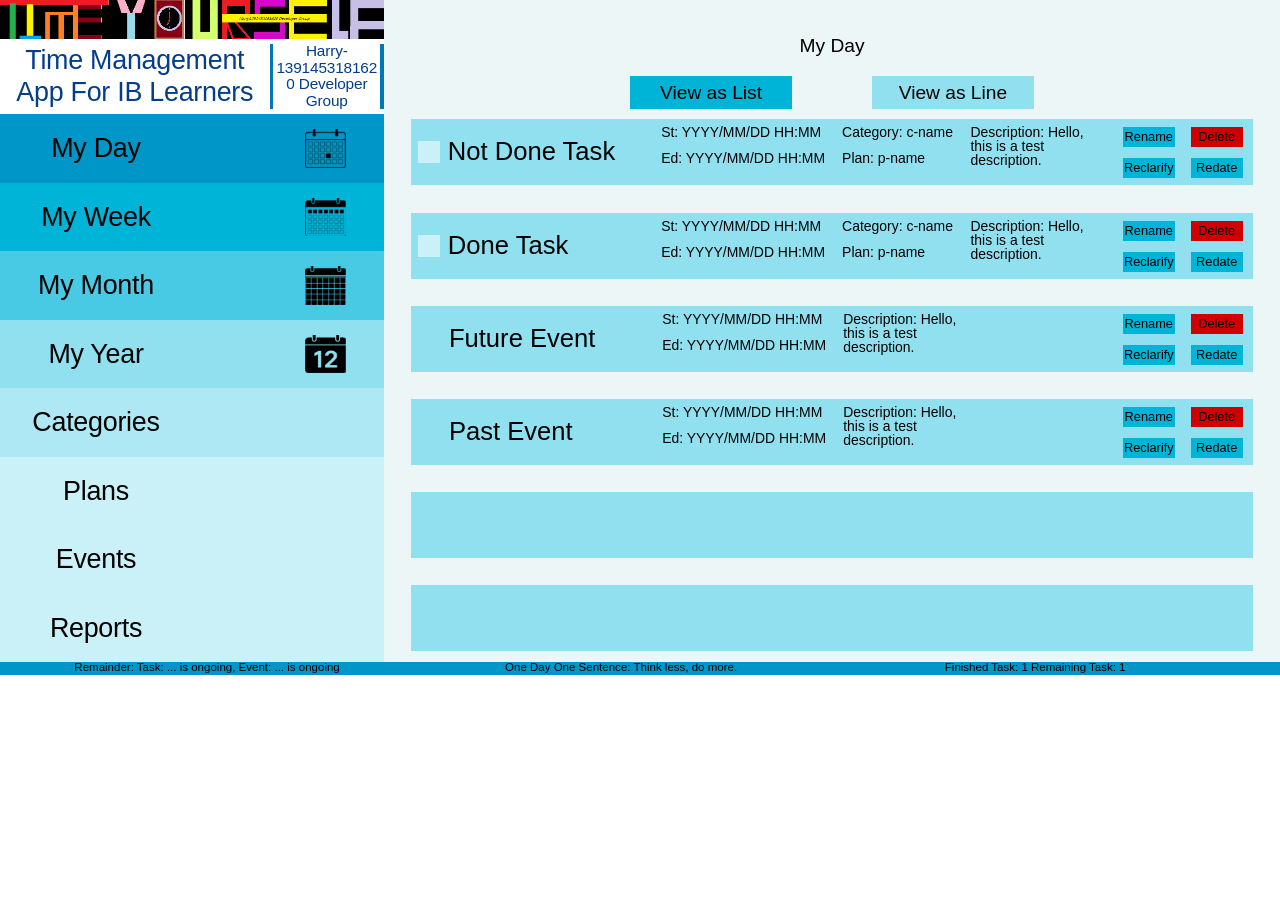
==== commit 817c2d53: "Finish the construction of the view mode switching." ====
--- a/src/main/resources/static/index.html
+++ b/src/main/resources/static/index.html
@@ -56,7 +56,7 @@
                 <p>View as Line</p>
             </div>
         </div>
-        <!--
+
         <div class="main-display-bar-task-entry">
             <div class="checkbox"></div>
             <div class="name-area">
@@ -252,7 +252,7 @@
         <div class="main-display-bar-event-entry"></div>
         <div class="main-display-bar-event-entry"></div>
         <div class="main-display-bar-event-entry"></div>
-        -->
+
     </div>
     <div class="trapezoid" id="of-categories"></div>
     <div class="trapezoid" id="of-plans"></div>
--- a/src/main/resources/static/css/indexStyle.css
+++ b/src/main/resources/static/css/indexStyle.css
@@ -432,7 +432,6 @@
     background-color: #e63946;
 }
 
-
 .main-buttons-column p {
     margin: 0;
     padding: 0;
@@ -889,7 +888,7 @@
     row-gap: 17%;
     column-gap: 12%;
     margin-top: 1%;
-    margin-left: auto;  /*Ensure the buttons are right, important ofr appearance.*/
+    margin-left: auto; /*Ensure the buttons are right, important ofr appearance.*/
 }
 
 .main-display-bar-event-entry .button-area p,
@@ -992,4 +991,4 @@
 
 .main-display-bar-task-entry .checkbox:active {
     background-color: #00b4d8;
-}
+}
